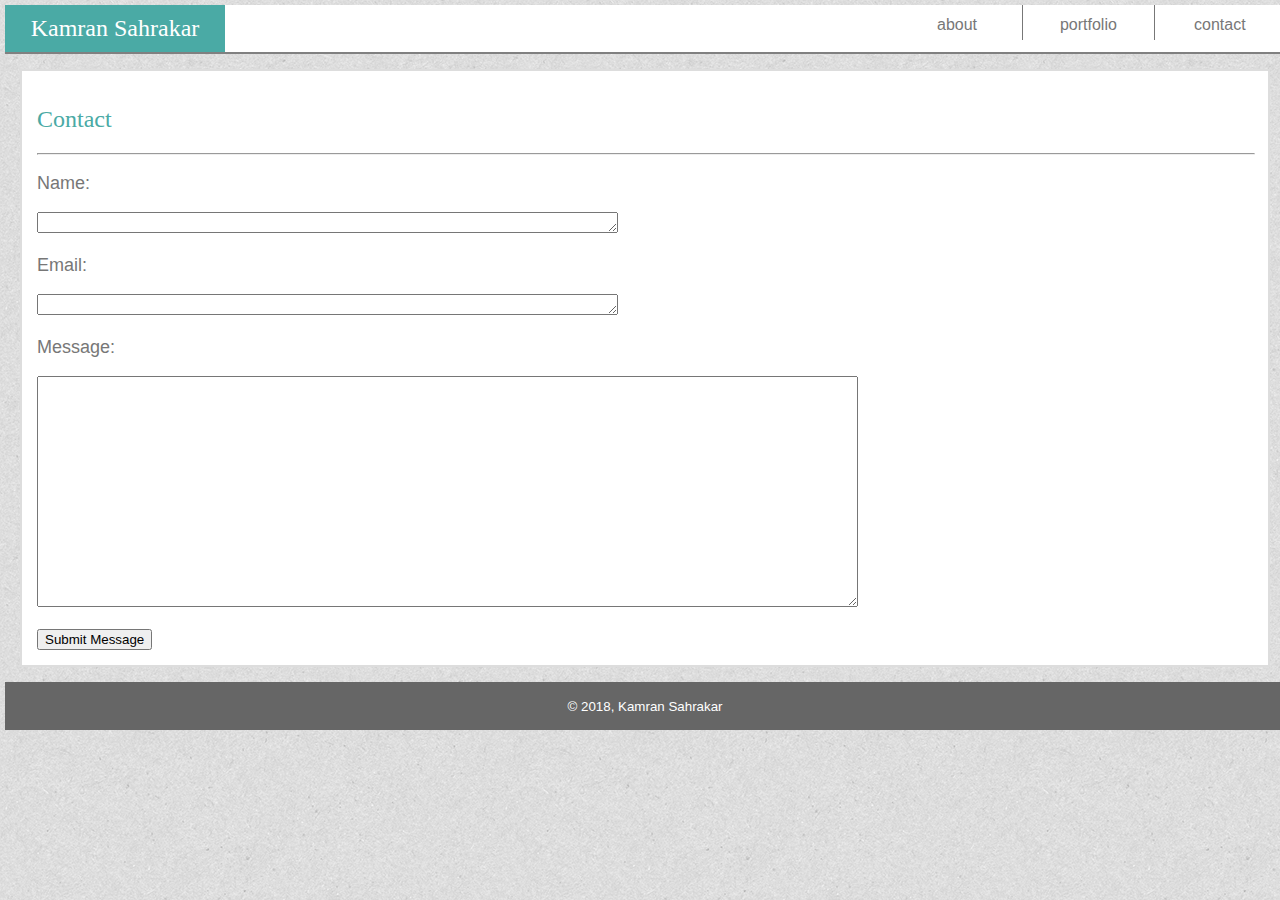
==== contact.html @ a4dc252b "new pages added and css revisions" ====
<!DOCTYPE html>
<html lang="en">
<head>
    <meta charset="utf-8">
    <link rel="stylesheet" href="assets/css/style.css">
    <title>K S Portfolio</title>
</head>
<header>
    <ul class="clearfix">
        <li id="nameLogo">Kamran Sahrakar</li>
        <li><a class="menuItems">contact</a></li>
        <div class="seperator"></div>
        <li><a class="menuItems" href="portfolio.html">portfolio</a></li>
        <div class="seperator"></div>
        <li><a class="menuItems" href="index.html">about</a></li>
    </ul>
    <hr noshade>
</header>
<body>
    <div>
        <h2>Contact</h2>
        <hr>
        <p>Name:</p>
        <textarea name="" id="" cols="70" rows="1"></textarea>
        <p>Email:</p>
        <textarea name="" id="" cols="70" rows="1"></textarea>
        <p>Message:</p>
        <textarea name="" id="" cols="100" rows="15"></textarea>
        <br>
        <br>
        <button>Submit Message</button>     
    </div>    
    <footer>
        <small>&copy; 2018, Kamran Sahrakar</small>
    </footer>
</body>
</html>
---- assets/css/style.css ----
#nameLogo{
    background-color: #4aaaa5;
    font-size: 24px;
    float: left;
    color: #ffffff;
    font-family: 'Georgia', Times, Times New Roman, serif;
    width: 200px;
    padding: 10px;
    border-color: #cccccc;
    border-width: 2px;
    text-align: center;
}

.menuItems{
    float: right;
}

.menuItems:hover{
    background-color: #b7b8b6;
    color: #b5f6f3;
    font-family: monospace;
}

ul{
    list-style-type: none;
    margin: 0;
    padding: 0;
    background-color: #ffffff;
}

li a {
    display: inline-block;
    color: #777777;
    text-align: center;
    padding: 11px 14px;
    text-decoration: none;
    width: 8%;
}

h1, h2, h3, h4, h5, h6 {
    color: #4aaaa5;
    text-align: left;
    font-family: 'Georgia', Times, Times New Roman, serif;
    font-weight: lighter;
}

h2{
    font-size: 24px;
}

p{
    text-align: left;
    font-size: 18px;
}

body{
    font-family: 'Arial', 'Helvetica Neue', Helvetica, sans-serif;
    width: 100%;
    color: #777777;
    margin: 5px;
    background-image: url('../images/textured_paper.png');
}

div{
    border: 2px solid #dddddd;
    padding: 15px;
    margin: 15px;
    float: center;
    background-color: #ffffff;
}

img{
    float: left;
    padding: 15px;
}

footer{
    background-color: #666666;
    text-align: center;
    color: #ffffff;
    padding: 15px;
}

hr {
    margin-top: 0px;
    border-width: 1px;
    color: #666666;
    width: 100%;
    overflow: auto;   
}

.seperator {
    float:right;
    height: 35px;
    width: 1px;
    background-color: #777777;
    padding: 0px;
    margin: 0px;
    border-width: 0px; 
}

.clearfix {
    clear:both;
}

header {
    background-color: #ffffff;
    border-color: #cccccc;
}
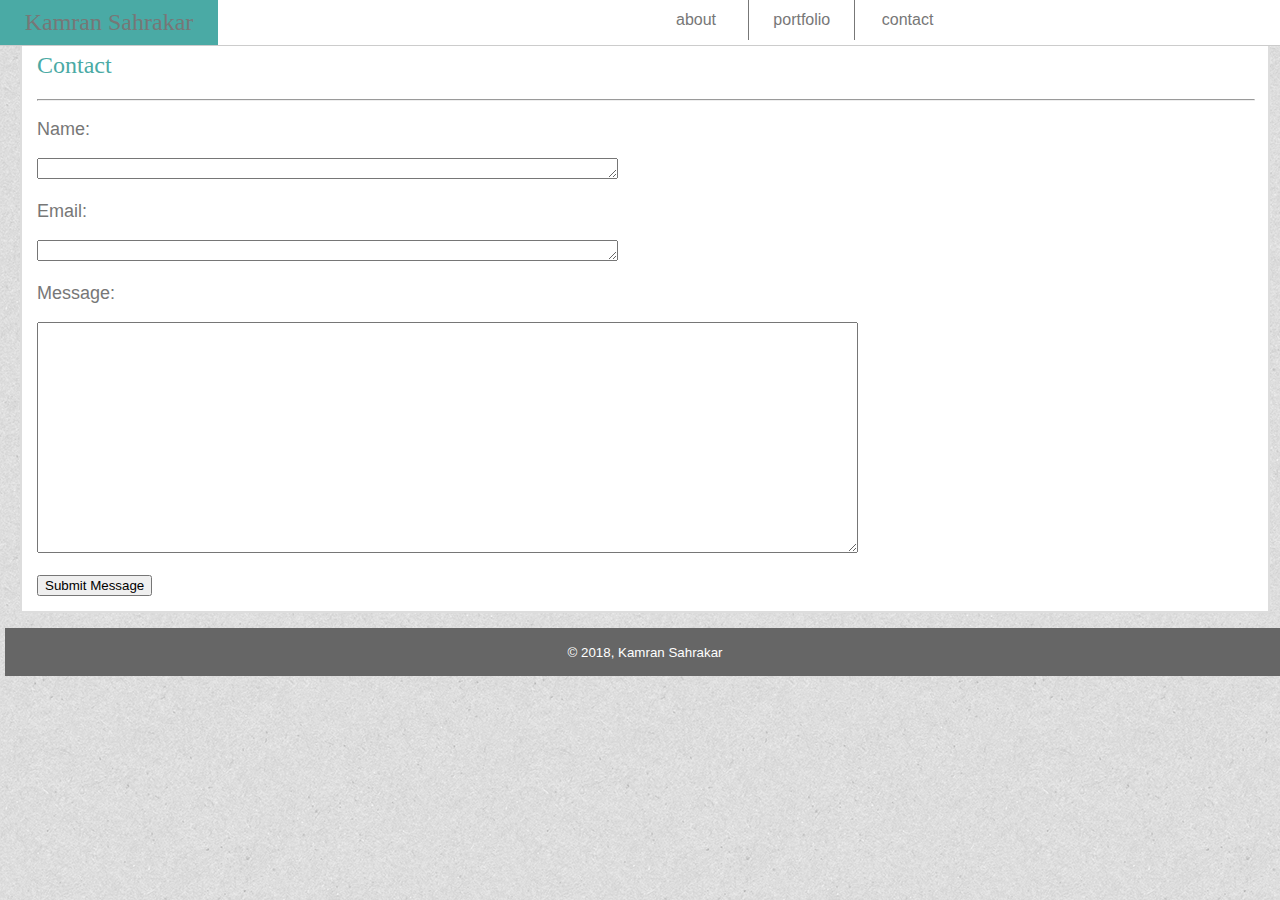
==== commit 0b3318a6: "style revisions, header changes" ====
--- a/contact.html
+++ b/contact.html
@@ -14,7 +14,6 @@
         <div class="seperator"></div>
         <li><a class="menuItems" href="index.html">about</a></li>
     </ul>
-    <hr noshade>
 </header>
 <body>
     <div>
--- a/assets/css/style.css
+++ b/assets/css/style.css
@@ -2,12 +2,9 @@
     background-color: #4aaaa5;
     font-size: 24px;
     float: left;
-    color: #ffffff;
     font-family: 'Georgia', Times, Times New Roman, serif;
     width: 200px;
-    padding: 10px;
-    border-color: #cccccc;
-    border-width: 2px;
+    padding: 9px;
     text-align: center;
 }
 
@@ -91,7 +88,7 @@
 
 .seperator {
     float:right;
-    height: 35px;
+    height: 40px;
     width: 1px;
     background-color: #777777;
     padding: 0px;
@@ -100,10 +97,18 @@
 }
 
 .clearfix {
+    width: 960px;
     clear:both;
 }
 
 header {
+    position:fixed;
     background-color: #ffffff;
     border-color: #cccccc;
+    left: 0;
+    right: 0;
+    top: 0;
+    height: 45px;
+    border-style: none none solid none;
+    border-width: 1px;
 }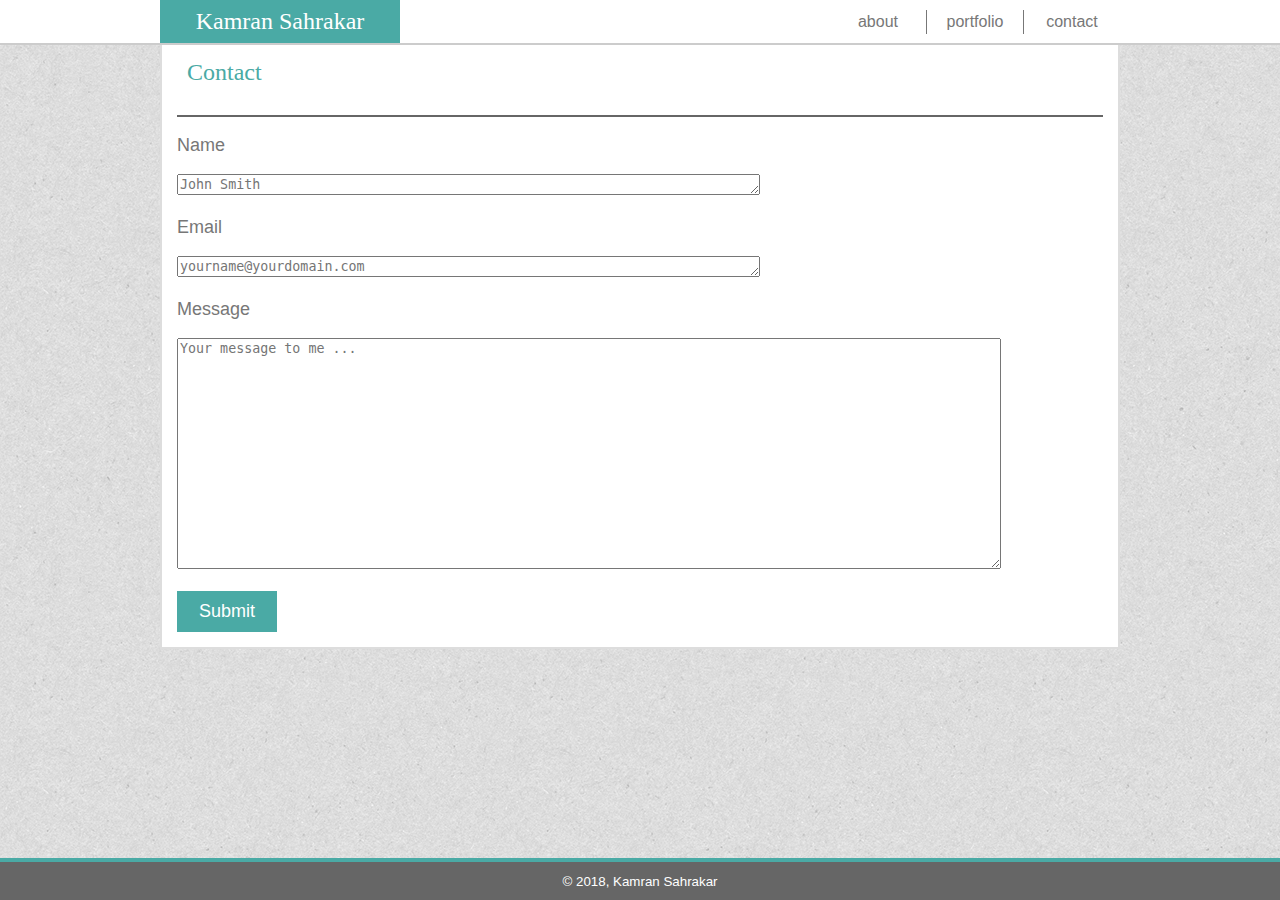
==== commit 7338c907: "style changes" ====
--- a/contact.html
+++ b/contact.html
@@ -3,10 +3,10 @@
 <head>
     <meta charset="utf-8">
     <link rel="stylesheet" href="assets/css/style.css">
-    <title>K S Portfolio</title>
+    <title>Sahrkar Portfolio</title>
 </head>
 <header>
-    <ul class="clearfix">
+    <ul>
         <li id="nameLogo">Kamran Sahrakar</li>
         <li><a class="menuItems">contact</a></li>
         <div class="seperator"></div>
@@ -16,18 +16,18 @@
     </ul>
 </header>
 <body>
-    <div>
+    <div id="contactDiv">
         <h2>Contact</h2>
         <hr>
-        <p>Name:</p>
-        <textarea name="" id="" cols="70" rows="1"></textarea>
-        <p>Email:</p>
-        <textarea name="" id="" cols="70" rows="1"></textarea>
-        <p>Message:</p>
-        <textarea name="" id="" cols="100" rows="15"></textarea>
+        <p>Name</p>
+        <textarea name="fName" id="nameText" cols="70" rows="1" placeholder="John Smith"></textarea>
+        <p>Email</p>
+        <textarea name="email" id="emailText" cols="70" rows="1" placeholder="yourname@yourdomain.com"></textarea>
+        <p>Message</p>
+        <textarea name="txtMessage" id="messageText" cols="100" rows="15" placeholder="Your message to me ..."></textarea>
         <br>
         <br>
-        <button>Submit Message</button>     
+        <button>Submit</button>     
     </div>    
     <footer>
         <small>&copy; 2018, Kamran Sahrakar</small>
--- a/assets/css/style.css
+++ b/assets/css/style.css
@@ -1,11 +1,15 @@
+* {
+    box-sizing: border-box;
+}
 #nameLogo{
     background-color: #4aaaa5;
     font-size: 24px;
     float: left;
     font-family: 'Georgia', Times, Times New Roman, serif;
-    width: 200px;
-    padding: 9px;
+    width: 25%;
+    padding: 8px;
     text-align: center;
+    color: #ffffff;
 }
 
 .menuItems{
@@ -15,34 +19,38 @@
 .menuItems:hover{
     background-color: #b7b8b6;
     color: #b5f6f3;
-    font-family: monospace;
+    font-family: 'Franklin Gothic Medium', 'Arial Narrow', Arial, sans-serif;
+    padding: auto;
 }
 
 ul{
     list-style-type: none;
-    margin: 0;
+    margin: 0 auto;
     padding: 0;
     background-color: #ffffff;
+    width: 960px;
 }
 
 li a {
     display: inline-block;
     color: #777777;
     text-align: center;
-    padding: 11px 14px;
+    padding: 12.5px 14px;
     text-decoration: none;
-    width: 8%;
+    width: 10%;
 }
 
 h1, h2, h3, h4, h5, h6 {
     color: #4aaaa5;
     text-align: left;
     font-family: 'Georgia', Times, Times New Roman, serif;
-    font-weight: lighter;
 }
 
 h2{
     font-size: 24px;
+    margin: 0 0 15px 0;
+    font-weight: 500;
+    padding: 14px 14px 14px 10px;
 }
 
 p{
@@ -54,46 +62,56 @@
     font-family: 'Arial', 'Helvetica Neue', Helvetica, sans-serif;
     width: 100%;
     color: #777777;
-    margin: 5px;
     background-image: url('../images/textured_paper.png');
+    margin: 0;
 }
 
-div{
+#wrapper{
+    clear: both;
+    width: 960px;
+    margin: auto;
+    margin-top: 45px;
     border: 2px solid #dddddd;
-    padding: 15px;
-    margin: 15px;
-    float: center;
+    border-top: 0px;
+    padding: 0 15px 0 15px;
     background-color: #ffffff;
+    margin-bottom: 45px;
 }
 
 img{
     float: left;
-    padding: 15px;
+    padding: 15px 15px 15px 0;
 }
 
 footer{
+    clear:both;
+    width:100%;
     background-color: #666666;
     text-align: center;
     color: #ffffff;
-    padding: 15px;
+    padding: 10px;
+    border-top: 4px solid #4aaaa5;
+    position: fixed;
+    bottom: 0;
 }
 
 hr {
     margin-top: 0px;
-    border-width: 1px;
-    color: #666666;
+    border-width: 0 0 2px 0;
+    border-color: #666666;
     width: 100%;
     overflow: auto;   
 }
 
 .seperator {
     float:right;
-    height: 40px;
+    height: 24px;
     width: 1px;
     background-color: #777777;
     padding: 0px;
-    margin: 0px;
-    border-width: 0px; 
+    margin-top: 10px;
+    border-width: 0px
+
 }
 
 .clearfix {
@@ -104,11 +122,53 @@
 header {
     position:fixed;
     background-color: #ffffff;
-    border-color: #cccccc;
     left: 0;
-    right: 0;
     top: 0;
     height: 45px;
-    border-style: none none solid none;
-    border-width: 1px;
+    width:100%;
+    margin:0 auto;
+    border-bottom: 2px solid #cccccc;
+}
+
+#contactDiv{
+    clear: both;
+    width: 960px;
+    margin: auto;
+    margin-top: 45px;
+    border: 2px solid #dddddd;
+    border-top: 0px;
+    padding: 0 15px 15px 15px;
+    background-color: #ffffff;
+    margin-bottom: 45px;
+}
+
+button{
+    background-color: #4aaaa5;
+    color: #ffffff;
+    font-family: 'Arial', 'Helvetica Neue', Helvetica, sans-serif;
+    font-size: 18px;
+    width: 100px;
+    border: none;
+    padding: 10px 15px 10px 15px;
+    text-align: center;
+    text-decoration: none;
+    display: inline-block;
+    cursor: pointer;
+}
+
+#portfolioDiv{
+    position: relative;
+    clear: both;
+    width: 960px;
+    margin: auto;
+    margin-top: 45px;
+    border: 2px solid #dddddd;
+    border-top: 0px;
+    padding: 0 15px 600px 25px;
+    background-color: #ffffff;
+    margin-bottom: 45px;
+}
+
+img{
+    
 }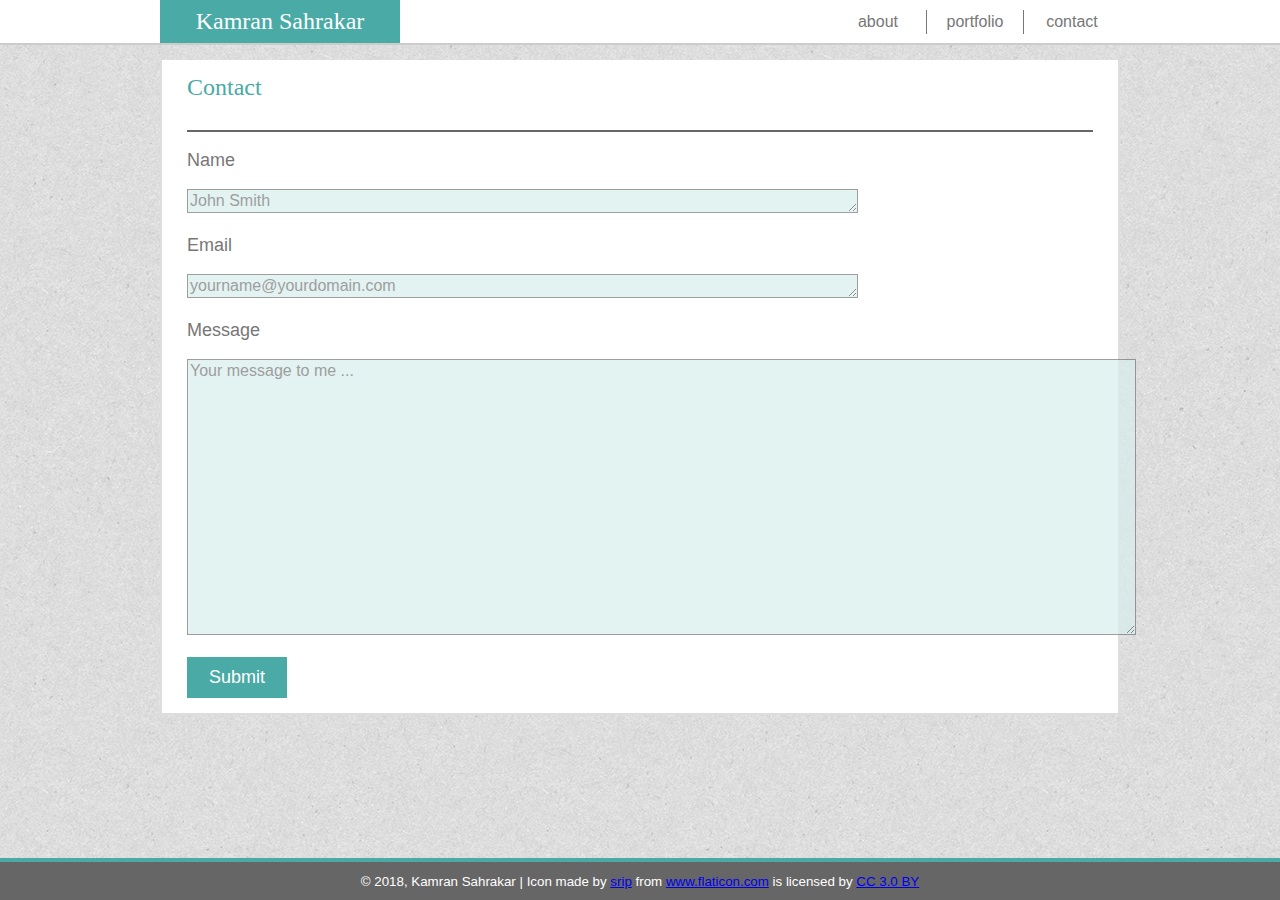
==== commit e6a95e7d: "portfolio page changes" ====
--- a/contact.html
+++ b/contact.html
@@ -3,7 +3,8 @@
 <head>
     <meta charset="utf-8">
     <link rel="stylesheet" href="assets/css/style.css">
-    <title>Sahrkar Portfolio</title>
+    <link rel="shortcut icon" href="assets/images/CVIcon.ico">
+    <title>Sahrakar Portfolio</title>
 </head>
 <header>
     <ul>
@@ -28,9 +29,11 @@
         <br>
         <br>
         <button>Submit</button>     
-    </div>    
+    </div>
+
     <footer>
-        <small>&copy; 2018, Kamran Sahrakar</small>
+        <small>&copy; 2018, Kamran Sahrakar | Icon made by <a href="https://www.flaticon.com/authors/srip" title="srip">srip</a> from <a href="https://www.flaticon.com/" title="Flaticon">www.flaticon.com</a> is licensed by <a href="http://creativecommons.org/licenses/by/3.0/" title="Creative Commons BY 3.0" target="_blank">CC 3.0 BY</a></small>
     </footer>
+    
 </body>
 </html>--- a/assets/css/style.css
+++ b/assets/css/style.css
@@ -19,7 +19,7 @@
 .menuItems:hover{
     background-color: #b7b8b6;
     color: #b5f6f3;
-    font-family: 'Franklin Gothic Medium', 'Arial Narrow', Arial, sans-serif;
+    font-family: 'Arial', 'Helvetica Neue', Helvetica, sans-serif;
     padding: auto;
 }
 
@@ -50,7 +50,7 @@
     font-size: 24px;
     margin: 0 0 15px 0;
     font-weight: 500;
-    padding: 14px 14px 14px 10px;
+    padding: 14px 14px 14px 0;
 }
 
 p{
@@ -70,12 +70,12 @@
     clear: both;
     width: 960px;
     margin: auto;
-    margin-top: 45px;
+    margin-top: 60px;
+    padding: 0 25px 15px 25px;
     border: 2px solid #dddddd;
     border-top: 0px;
-    padding: 0 15px 0 15px;
     background-color: #ffffff;
-    margin-bottom: 45px;
+    margin-bottom: 55px;
 }
 
 img{
@@ -133,13 +133,11 @@
 #contactDiv{
     clear: both;
     width: 960px;
-    margin: auto;
-    margin-top: 45px;
+    margin: 60px auto 60px auto;
     border: 2px solid #dddddd;
     border-top: 0px;
-    padding: 0 15px 15px 15px;
+    padding: 0 25px 15px 25px;
     background-color: #ffffff;
-    margin-bottom: 45px;
 }
 
 button{
@@ -157,18 +155,37 @@
 }
 
 #portfolioDiv{
-    position: relative;
     clear: both;
     width: 960px;
     margin: auto;
-    margin-top: 45px;
+    margin-top: 60px;
     border: 2px solid #dddddd;
     border-top: 0px;
-    padding: 0 15px 600px 25px;
+    padding: 0 25px 15px 25px;
     background-color: #ffffff;
-    margin-bottom: 45px;
+    margin-bottom: 55px;
 }
 
-img{
-    
+#portfolioDiv div div{
+    clear: both;
+    position: relative;
+}
+
+.labelPic{
+    clear: both;
+    position: fixed;
+    background-color: #4aaaa5;
+    font-size: 18px;
+    font-family: 'Georgia', Times, Times New Roman, serif;
+    width: 308px;
+    margin: 0;
+    color: #ffffff;
+    padding: 10px 25px 10px 25px;
+}
+
+textarea:placeholder-shown{
+    font-family: 'Arial', 'Helvetica Neue', Helvetica, sans-serif;
+    font-size: 16px;
+    opacity: 0.7;
+    background-color: #d8eeed;
 }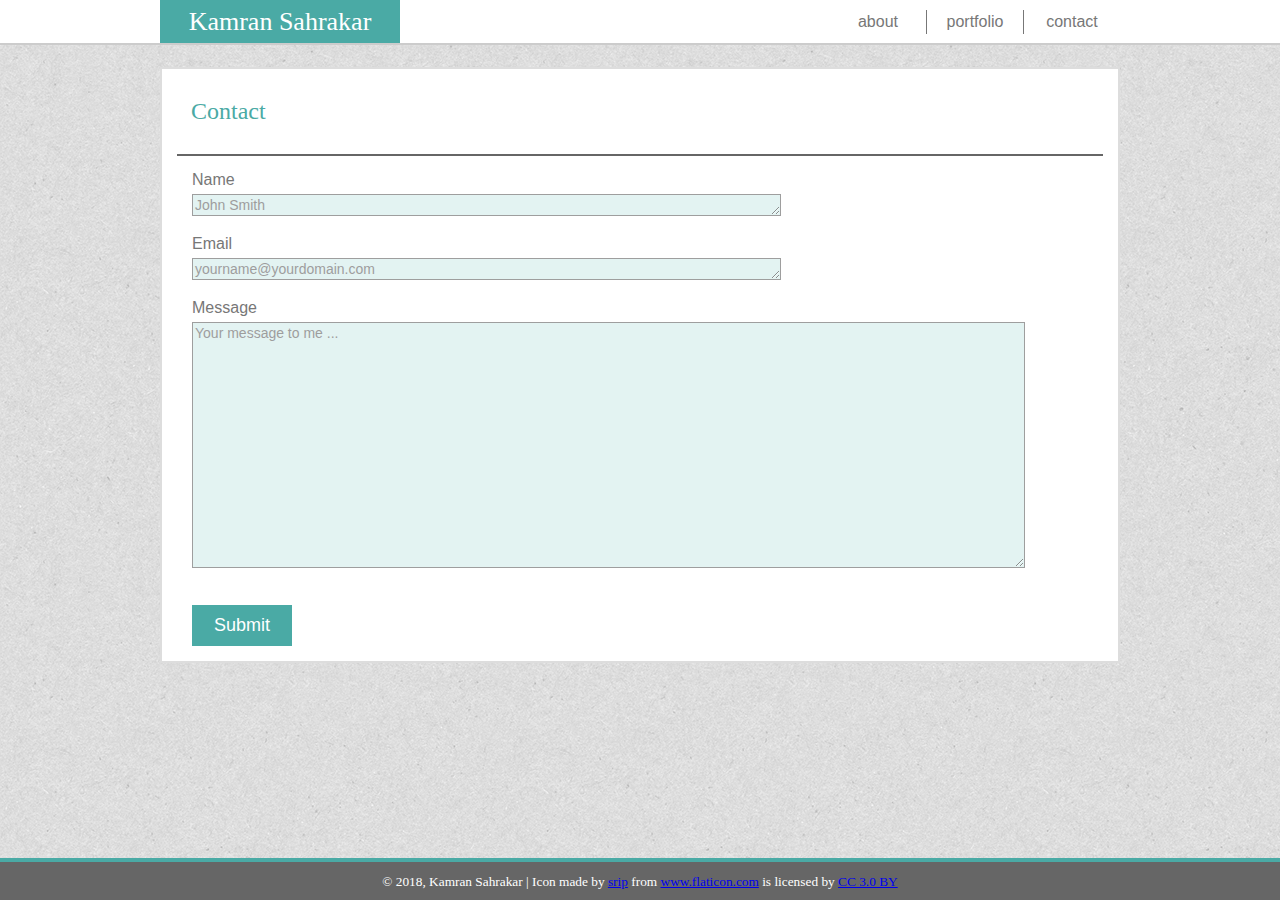
==== commit 4b2eae44: "all new files" ====
--- a/contact.html
+++ b/contact.html
@@ -4,10 +4,10 @@
     <meta charset="utf-8">
     <link rel="stylesheet" href="assets/css/style.css">
     <link rel="shortcut icon" href="assets/images/CVIcon.ico">
-    <title>Sahrakar Portfolio</title>
+    <title>-|| Sahrakar Portfolio ||-</title>
 </head>
 <header>
-    <ul>
+    <ul class="headerSpace">
         <li id="nameLogo">Kamran Sahrakar</li>
         <li><a class="menuItems">contact</a></li>
         <div class="seperator"></div>
@@ -17,23 +17,26 @@
     </ul>
 </header>
 <body>
-    <div id="contactDiv">
+    <div class="contentDiv">
         <h2>Contact</h2>
         <hr>
-        <p>Name</p>
-        <textarea name="fName" id="nameText" cols="70" rows="1" placeholder="John Smith"></textarea>
-        <p>Email</p>
-        <textarea name="email" id="emailText" cols="70" rows="1" placeholder="yourname@yourdomain.com"></textarea>
-        <p>Message</p>
-        <textarea name="txtMessage" id="messageText" cols="100" rows="15" placeholder="Your message to me ..."></textarea>
+        <p class="paras2">Name</p>
+        <textarea cols="70" rows="1" placeholder="John Smith"></textarea>
+        <p class="paras2">Email</p>
+        <textarea cols="70" rows="1" placeholder="yourname@yourdomain.com"></textarea>
+        <p class="paras2">Message</p>
+        <textarea cols="100" rows="15" placeholder="Your message to me ..."></textarea>
         <br>
         <br>
         <button>Submit</button>     
     </div>
 
+
+
+
+
+
     <footer>
         <small>&copy; 2018, Kamran Sahrakar | Icon made by <a href="https://www.flaticon.com/authors/srip" title="srip">srip</a> from <a href="https://www.flaticon.com/" title="Flaticon">www.flaticon.com</a> is licensed by <a href="http://creativecommons.org/licenses/by/3.0/" title="Creative Commons BY 3.0" target="_blank">CC 3.0 BY</a></small>
-    </footer>
-    
-</body>
-</html>+    </footer>  
+</body>--- a/assets/css/style.css
+++ b/assets/css/style.css
@@ -1,122 +1,20 @@
 * {
     box-sizing: border-box;
 }
-#nameLogo{
-    background-color: #4aaaa5;
-    font-size: 24px;
-    float: left;
-    font-family: 'Georgia', Times, Times New Roman, serif;
-    width: 25%;
-    padding: 8px;
-    text-align: center;
-    color: #ffffff;
+
+body{
+    width: 100%;
+    background-image: url('../images/textured_paper.png');
+    margin: 0;
 }
 
-.menuItems{
-    float: right;
-}
-
-.menuItems:hover{
-    background-color: #b7b8b6;
-    color: #b5f6f3;
-    font-family: 'Arial', 'Helvetica Neue', Helvetica, sans-serif;
-    padding: auto;
-}
-
-ul{
+/** Header Info **/
+.headerSpace{
     list-style-type: none;
     margin: 0 auto;
     padding: 0;
     background-color: #ffffff;
-    width: 960px;
-}
-
-li a {
-    display: inline-block;
-    color: #777777;
-    text-align: center;
-    padding: 12.5px 14px;
-    text-decoration: none;
-    width: 10%;
-}
-
-h1, h2, h3, h4, h5, h6 {
-    color: #4aaaa5;
-    text-align: left;
-    font-family: 'Georgia', Times, Times New Roman, serif;
-}
-
-h2{
-    font-size: 24px;
-    margin: 0 0 15px 0;
-    font-weight: 500;
-    padding: 14px 14px 14px 0;
-}
-
-p{
-    text-align: left;
-    font-size: 18px;
-}
-
-body{
-    font-family: 'Arial', 'Helvetica Neue', Helvetica, sans-serif;
-    width: 100%;
-    color: #777777;
-    background-image: url('../images/textured_paper.png');
-    margin: 0;
-}
-
-#wrapper{
-    clear: both;
-    width: 960px;
-    margin: auto;
-    margin-top: 60px;
-    padding: 0 25px 15px 25px;
-    border: 2px solid #dddddd;
-    border-top: 0px;
-    background-color: #ffffff;
-    margin-bottom: 55px;
-}
-
-img{
-    float: left;
-    padding: 15px 15px 15px 0;
-}
-
-footer{
-    clear:both;
-    width:100%;
-    background-color: #666666;
-    text-align: center;
-    color: #ffffff;
-    padding: 10px;
-    border-top: 4px solid #4aaaa5;
-    position: fixed;
-    bottom: 0;
-}
-
-hr {
-    margin-top: 0px;
-    border-width: 0 0 2px 0;
-    border-color: #666666;
-    width: 100%;
-    overflow: auto;   
-}
-
-.seperator {
-    float:right;
-    height: 24px;
-    width: 1px;
-    background-color: #777777;
-    padding: 0px;
-    margin-top: 10px;
-    border-width: 0px
-
-}
-
-.clearfix {
-    width: 960px;
-    clear:both;
+    width: 960px;   
 }
 
 header {
@@ -128,18 +26,97 @@
     width:100%;
     margin:0 auto;
     border-bottom: 2px solid #cccccc;
+    z-index: 999;
 }
 
-#contactDiv{
-    clear: both;
-    width: 960px;
-    margin: 60px auto 60px auto;
-    border: 2px solid #dddddd;
-    border-top: 0px;
-    padding: 0 25px 15px 25px;
-    background-color: #ffffff;
+#nameLogo {
+    background-color: #4aaaa5;
+    font-size: 26px;
+    float: left;
+    font-family: 'Georgia', Times, Times New Roman, serif;
+    width: 25%;
+    padding: 6.5px;
+    text-align: center;
+    color: #ffffff;
 }
 
+.menuItems {
+    float: right;
+    display: inline-block;
+    color: #777777;
+    text-align: center;
+    padding: 12.5px 14px;
+    text-decoration: none;
+    width: 10%;
+    font-family: 'Arial', 'Helvetica Neue', Helvetica, sans-serif;
+}
+
+.seperator {
+    float:right;
+    height: 24px;
+    width: 1px;
+    background-color: #777777;
+    padding: 0px;
+    margin-top: 10px;
+    border-width: 0px
+}
+
+.menuItems:hover {
+    background-color: #b7b8b6;
+    color: #b5f6f3;
+    font-family: 'Arial', 'Helvetica Neue', Helvetica, sans-serif;
+    padding: auto;
+}
+/** End of Header Info **/
+
+/** General Content Box Info **/
+.contentDiv {
+    width: 960px;
+    margin: 67px auto 60px auto;
+    padding: 15px;
+    border: 2px solid #dddddd;
+    background-color: #ffffff;
+    font-family: 'Arial', 'Helvetica Neue', Helvetica, sans-serif;
+    color: #777777;
+    text-align: justify;
+}
+
+hr {
+    margin: 0 0 15px 0;
+    border-width: 0 0 2px 0;
+    border-color: #666666;
+    width: 100%;   
+}
+
+h2 {
+    font-family: 'Georgia', Times, Times New Roman, serif;
+    font-size: 24px;
+    margin: 0 0 15px 0;
+    font-weight: 500;
+    padding: 14px;
+    color: #4aaaa5;
+}
+/** End of General Content Box Info **/
+
+/** Specific Index Page Info **/
+.paras{
+    margin: 0 15px 15px 15px;
+}
+
+.paras::first-letter{
+    font-size: 125%;
+    font-weight: 500;
+}
+
+#aboutPic {
+    float:left;
+    margin: 10px;
+    padding: 2px;
+
+}
+/** End of Specific Index Page Info **/
+
+/** Specific Contact Page Info **/
 button{
     background-color: #4aaaa5;
     color: #ffffff;
@@ -152,40 +129,61 @@
     text-decoration: none;
     display: inline-block;
     cursor: pointer;
+    margin: 0 0 0 15px;
 }
-
-#portfolioDiv{
-    clear: both;
-    width: 960px;
-    margin: auto;
-    margin-top: 60px;
-    border: 2px solid #dddddd;
-    border-top: 0px;
-    padding: 0 25px 15px 25px;
-    background-color: #ffffff;
-    margin-bottom: 55px;
-}
-
-#portfolioDiv div div{
-    clear: both;
-    position: relative;
-}
-
-.labelPic{
-    clear: both;
-    position: fixed;
-    background-color: #4aaaa5;
-    font-size: 18px;
-    font-family: 'Georgia', Times, Times New Roman, serif;
-    width: 308px;
-    margin: 0;
-    color: #ffffff;
-    padding: 10px 25px 10px 25px;
+textarea{
+    margin: 5px 0 15px 15px;
 }
 
 textarea:placeholder-shown{
     font-family: 'Arial', 'Helvetica Neue', Helvetica, sans-serif;
-    font-size: 16px;
+    font-size: 14px;
     opacity: 0.7;
     background-color: #d8eeed;
-}+}
+
+.paras2{
+    margin: 0 15px 0 15px; 
+}
+/** End of Specific Contact Page Info **/
+
+/** Portfolio Page Info **/
+.projectList{
+    list-style-type: none;
+    border: 2px solid black;
+    padding: 5px;
+    margin: 10px;
+}
+
+.itemBox{
+    position: relative;
+}
+
+span{
+    position: absolute;
+    background-color: #4aaaa5;
+    font-size: 24px;
+    color: #ffffff;
+    width: 323px;
+    text-align: center;
+    margin-bottom: 10px;
+    padding: 9px;
+    bottom: 5px
+}
+
+/** End of Portfolio Page Info **/
+
+/** Footer Info **/
+footer{
+    font-family: 'Georgia', Times, Times New Roman, serif;
+    clear:both;
+    width:100%;
+    background-color: #666666;
+    text-align: center;
+    color: #ffffff;
+    padding: 10px;
+    border-top: 4px solid #4aaaa5;
+    position: fixed;
+    bottom: 0;
+}
+/** End of Footer info **/
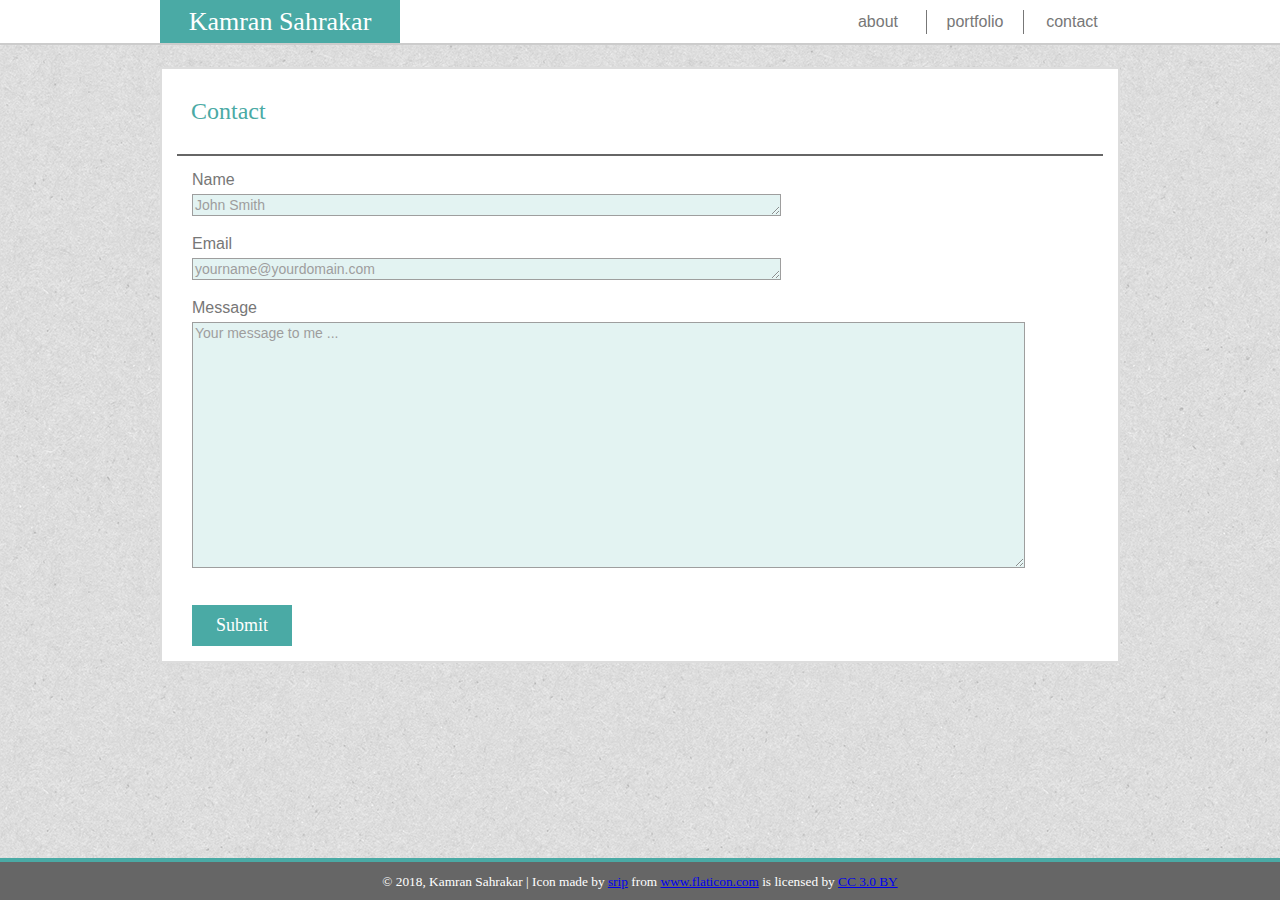
==== commit 0681d0b3: "Comments added" ====
--- a/contact.html
+++ b/contact.html
@@ -1,22 +1,33 @@
 <!DOCTYPE html>
 <html lang="en">
+
+<!-- Links and References -->
 <head>
     <meta charset="utf-8">
     <link rel="stylesheet" href="assets/css/style.css">
     <link rel="shortcut icon" href="assets/images/CVIcon.ico">
     <title>-|| Sahrakar Portfolio ||-</title>
 </head>
+<!-- End of Links and References -->
+
+
+<!-- Header Info -->
 <header>
     <ul class="headerSpace">
         <li id="nameLogo">Kamran Sahrakar</li>
         <li><a class="menuItems">contact</a></li>
-        <div class="seperator"></div>
+        <li class="seperator"></li>
         <li><a class="menuItems" href="portfolio.html">portfolio</a></li>
-        <div class="seperator"></div>
+        <li class="seperator"></li>
         <li><a class="menuItems" href="index.html">about</a></li>
     </ul>
 </header>
+<!-- End of Header Info -->
+
+<!-- All body Info -->
 <body>
+
+    <!-- All Content Within This DIV -->
     <div class="contentDiv">
         <h2>Contact</h2>
         <hr>
@@ -30,13 +41,13 @@
         <br>
         <button>Submit</button>     
     </div>
+    <!-- End of all Content Info -->
 
-
-
-
-
-
+    <!-- Footer Info -->
     <footer>
         <small>&copy; 2018, Kamran Sahrakar | Icon made by <a href="https://www.flaticon.com/authors/srip" title="srip">srip</a> from <a href="https://www.flaticon.com/" title="Flaticon">www.flaticon.com</a> is licensed by <a href="http://creativecommons.org/licenses/by/3.0/" title="Creative Commons BY 3.0" target="_blank">CC 3.0 BY</a></small>
-    </footer>  
-</body>+    </footer> 
+    <!-- End of Footer Info -->
+    
+</body>
+<!-- End of Body Info -->--- a/assets/css/style.css
+++ b/assets/css/style.css
@@ -105,7 +105,7 @@
 
 .paras::first-letter{
     font-size: 125%;
-    font-weight: 500;
+    font-weight: 700;
 }
 
 #aboutPic {
@@ -120,7 +120,7 @@
 button{
     background-color: #4aaaa5;
     color: #ffffff;
-    font-family: 'Arial', 'Helvetica Neue', Helvetica, sans-serif;
+    font-family: 'Georgia', Times, Times New Roman, serif;
     font-size: 18px;
     width: 100px;
     border: none;
@@ -150,21 +150,26 @@
 /** Portfolio Page Info **/
 .projectList{
     list-style-type: none;
-    border: 2px solid black;
+    border: none;
+    float: left;
     padding: 5px;
     margin: 10px;
+    height: auto;
 }
 
 .itemBox{
     position: relative;
-}
-
-span{
+    float:left;
+    margin: 15px 15px 0 0;
+    font-family: 'Georgia', Times, Times New Roman, serif;
+}
+
+.label{
     position: absolute;
     background-color: #4aaaa5;
-    font-size: 24px;
-    color: #ffffff;
-    width: 323px;
+    font-size: 22px;
+    color: #ffffff;
+    width: 100%;
     text-align: center;
     margin-bottom: 10px;
     padding: 9px;
@@ -187,3 +192,9 @@
     bottom: 0;
 }
 /** End of Footer info **/
+
+.clearfix::after{
+    content:"";
+    clear: both;
+    display: table;
+}